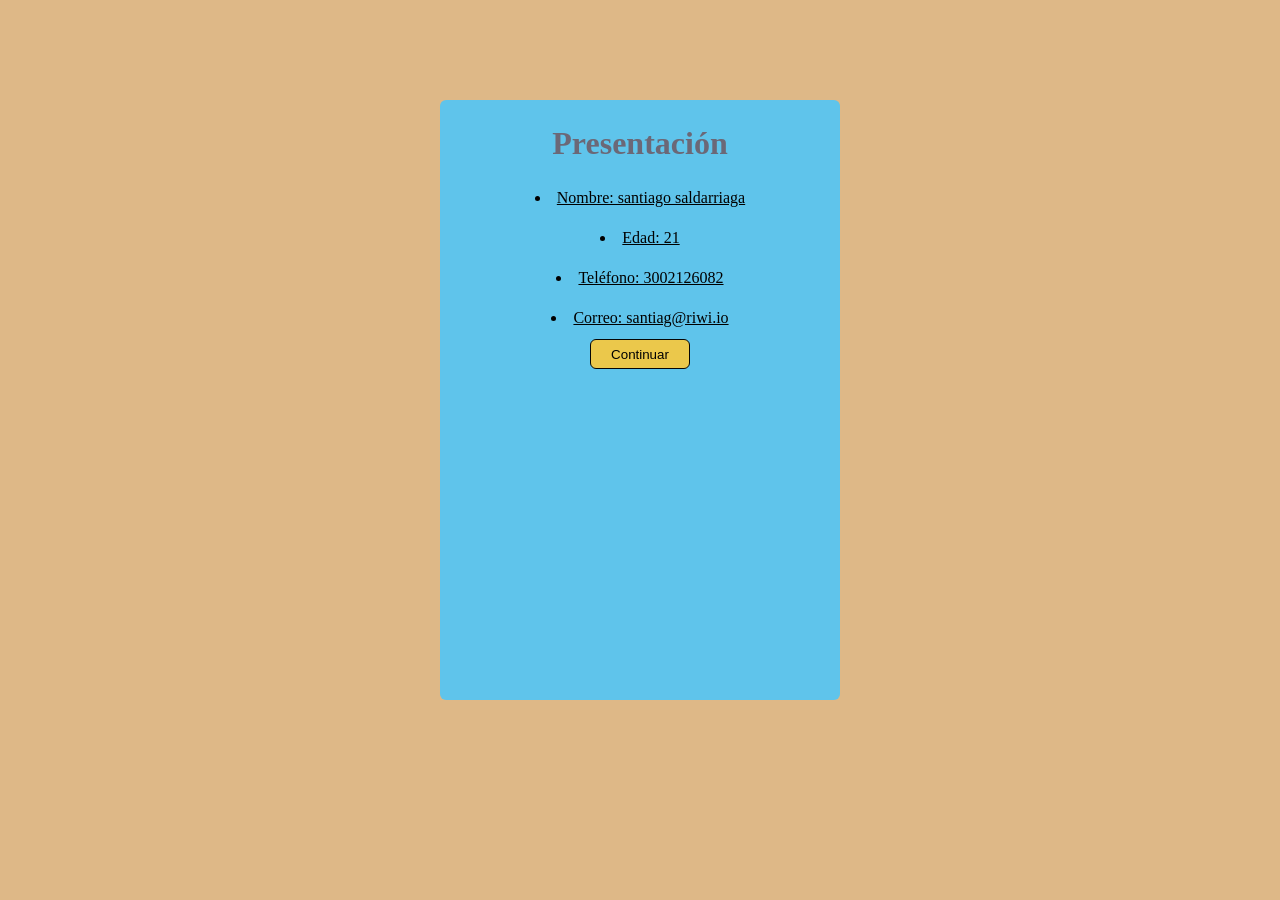
==== index.html @ 9ba7ffd6 "agregue la carpeta imagenes" ====
<!DOCTYPE html>
<html lang="en">
<head>
    <meta charset="UTF-8">
    <meta name="viewport" content="width=device-width, initial-scale=1.0">
    <title>Pagina 1</title>
    <link rel="stylesheet" href="style.css">
</head>
<body>
    <form class="cuestionario" action="enviado.html" method="get">
        <h1>Presentación</h1>
        <li>Nombre: santiago saldarriaga</li>
        <li>Edad: 21</li>
        <li>Teléfono: 3002126082</li>
        <li>Correo: santiag@riwi.io</li>
        <button type="submit" onclick="window.location.href='./enviado.html'">Continuar</button>
    </form> 

    <script></script>
</body>
</html>
---- style.css ----
* {
    margin: 0;
    padding: 0;
    box-sizing: border-box;
}
body{
    width: 100%;
    height: 100%;
    background-color: burlywood;
    display: flex;
    align-items: center;
    justify-content: center;
}
.cuestionario{
    width: 400px;
    height: 600px;
    margin-top: 100px;
    background-color: rgb(95, 196, 235);
    border-radius: 6px;
    display: flex;
    flex-direction: column;
    align-items: center;
    justify-content: flex-start;
    gap: 12px;
    padding: 20px;
    
}
h1{
    margin: 5px;
    color: rgba(114, 49, 49, 0.629);
}
li{
    color: rgb(0, 0, 0);
    margin-top: 10px;
    text-decoration: underline;
}
button{
    width: 100px;
    height: 30px;
    border-radius: 6px;
    border: 1px solid rgb(6, 6, 6);
    background-color: rgb(235, 200, 75);
}
a{
    color: rgb(0, 0, 0);
    margin-top: 10px;
}
img{
    width: 300px;
    height: 300px;
    border-radius: 50%;
}
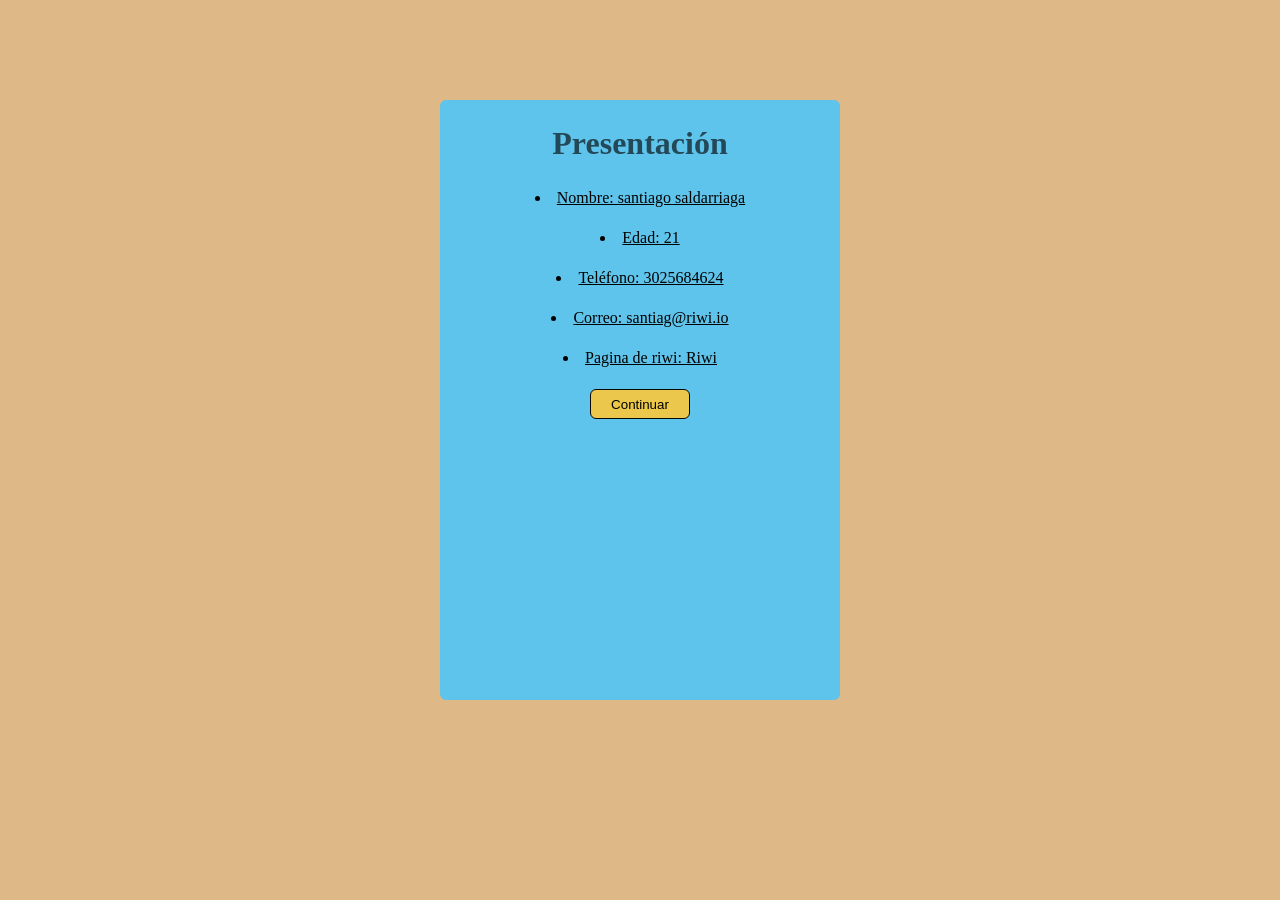
==== commit c33dc0f4: "pequeños cambios" ====
--- a/index.html
+++ b/index.html
@@ -11,9 +11,10 @@
         <h1>Presentación</h1>
         <li>Nombre: santiago saldarriaga</li>
         <li>Edad: 21</li>
-        <li>Teléfono: 3002126082</li>
+        <li>Teléfono: 3025684624</li>
         <li>Correo: santiag@riwi.io</li>
-        <button type="submit" onclick="window.location.href='./enviado.html'">Continuar</button>
+        <li>Pagina de riwi: <a href="https://riwi.io" target="_blank">Riwi</a></li>
+        <button type="submit">Continuar</button>
     </form> 
 
     <script></script>
--- a/style.css
+++ b/style.css
@@ -27,7 +27,7 @@
 }
 h1{
     margin: 5px;
-    color: rgba(114, 49, 49, 0.629);
+    color: rgba(0, 0, 0, 0.629);
 }
 li{
     color: rgb(0, 0, 0);
@@ -40,13 +40,20 @@
     border-radius: 6px;
     border: 1px solid rgb(6, 6, 6);
     background-color: rgb(235, 200, 75);
+    margin-top: 10px;
 }
 a{
     color: rgb(0, 0, 0);
     margin-top: 10px;
 }
+a:hover{
+    color: rgb(235, 5, 5);
+}
 img{
     width: 300px;
     height: 300px;
     border-radius: 50%;
+}
+button:hover{
+    background-color: rgb(214, 117, 32);
 }
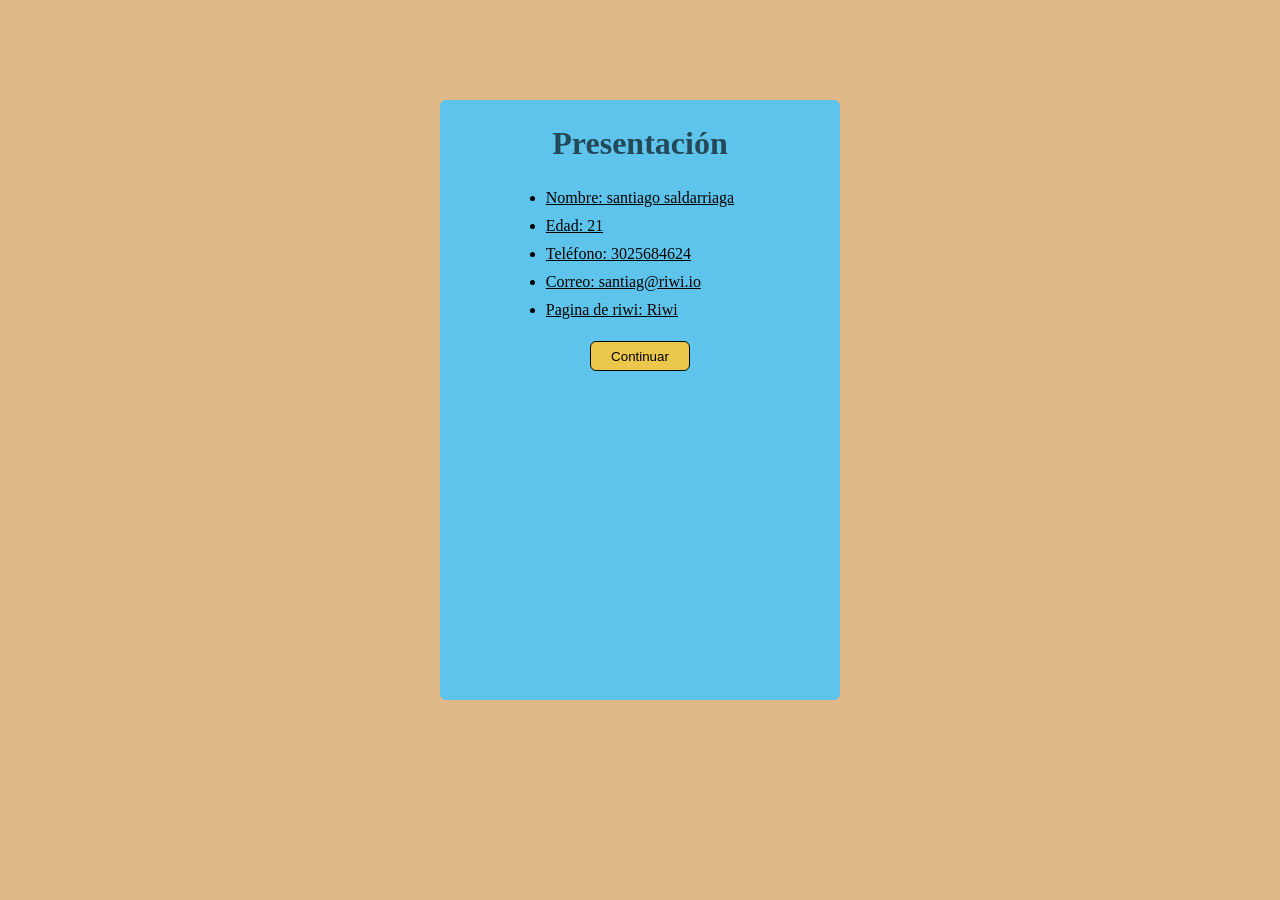
==== commit 5eb5e1e2: "pequeños cambios2" ====
--- a/index.html
+++ b/index.html
@@ -1,22 +1,28 @@
 <!DOCTYPE html>
 <html lang="en">
+
 <head>
     <meta charset="UTF-8">
     <meta name="viewport" content="width=device-width, initial-scale=1.0">
     <title>Pagina 1</title>
     <link rel="stylesheet" href="style.css">
 </head>
+
 <body>
     <form class="cuestionario" action="enviado.html" method="get">
         <h1>Presentación</h1>
-        <li>Nombre: santiago saldarriaga</li>
-        <li>Edad: 21</li>
-        <li>Teléfono: 3025684624</li>
-        <li>Correo: santiag@riwi.io</li>
-        <li>Pagina de riwi: <a href="https://riwi.io" target="_blank">Riwi</a></li>
+        <ul>
+            <li>Nombre: santiago saldarriaga</li>
+            <li>Edad: 21</li>
+            <li>Teléfono: 3025684624</li>
+            <li>Correo: santiag@riwi.io</li>
+            <li>Pagina de riwi: <a href="https://riwi.io" target="_blank">Riwi</a></li>
+        </ul>
         <button type="submit">Continuar</button>
-    </form> 
+
+    </form>
 
     <script></script>
 </body>
+
 </html>
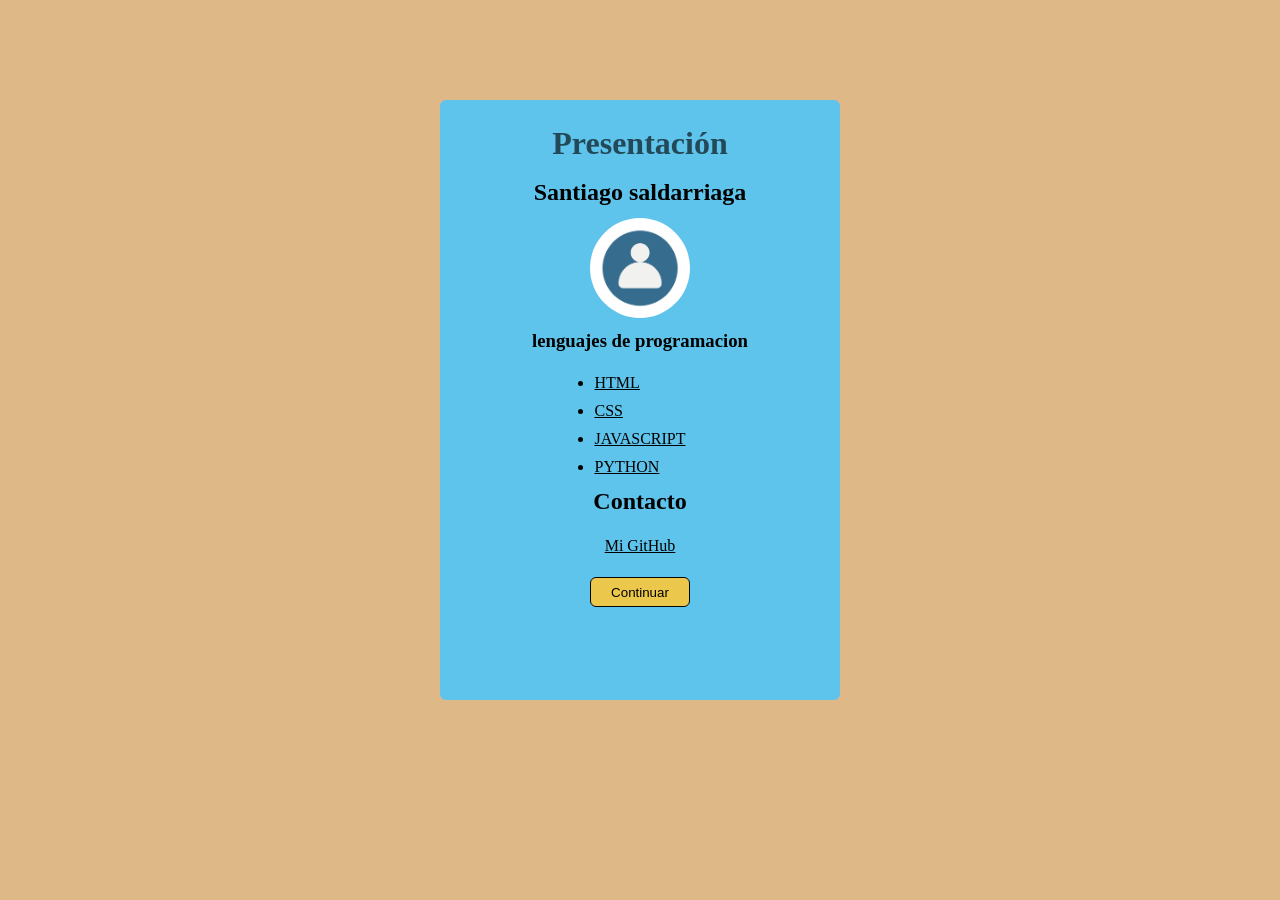
==== commit 70765946: "tarea hecha" ====
--- a/index.html
+++ b/index.html
@@ -11,18 +11,21 @@
 <body>
     <form class="cuestionario" action="enviado.html" method="get">
         <h1>Presentación</h1>
+        <h2>Santiago saldarriaga</h2>
+        <img src="./IMAGENES/images.png">
+        <h3>lenguajes de programacion</h3>
         <ul>
-            <li>Nombre: santiago saldarriaga</li>
-            <li>Edad: 21</li>
-            <li>Teléfono: 3025684624</li>
-            <li>Correo: santiag@riwi.io</li>
-            <li>Pagina de riwi: <a href="https://riwi.io" target="_blank">Riwi</a></li>
+           <li>HTML</li>
+           <li>CSS</li>
+           <li>JAVASCRIPT</li>
+           <li>PYTHON</li>
         </ul>
+        <h2>Contacto</h2>
+        <a href="https://github.com/">Mi GitHub</a>
         <button type="submit">Continuar</button>
 
     </form>
 
-    <script></script>
 </body>
 
 </html>
--- a/style.css
+++ b/style.css
@@ -50,8 +50,8 @@
     color: rgb(235, 5, 5);
 }
 img{
-    width: 300px;
-    height: 300px;
+    width: 100px;
+    height: 100px;
     border-radius: 50%;
 }
 button:hover{
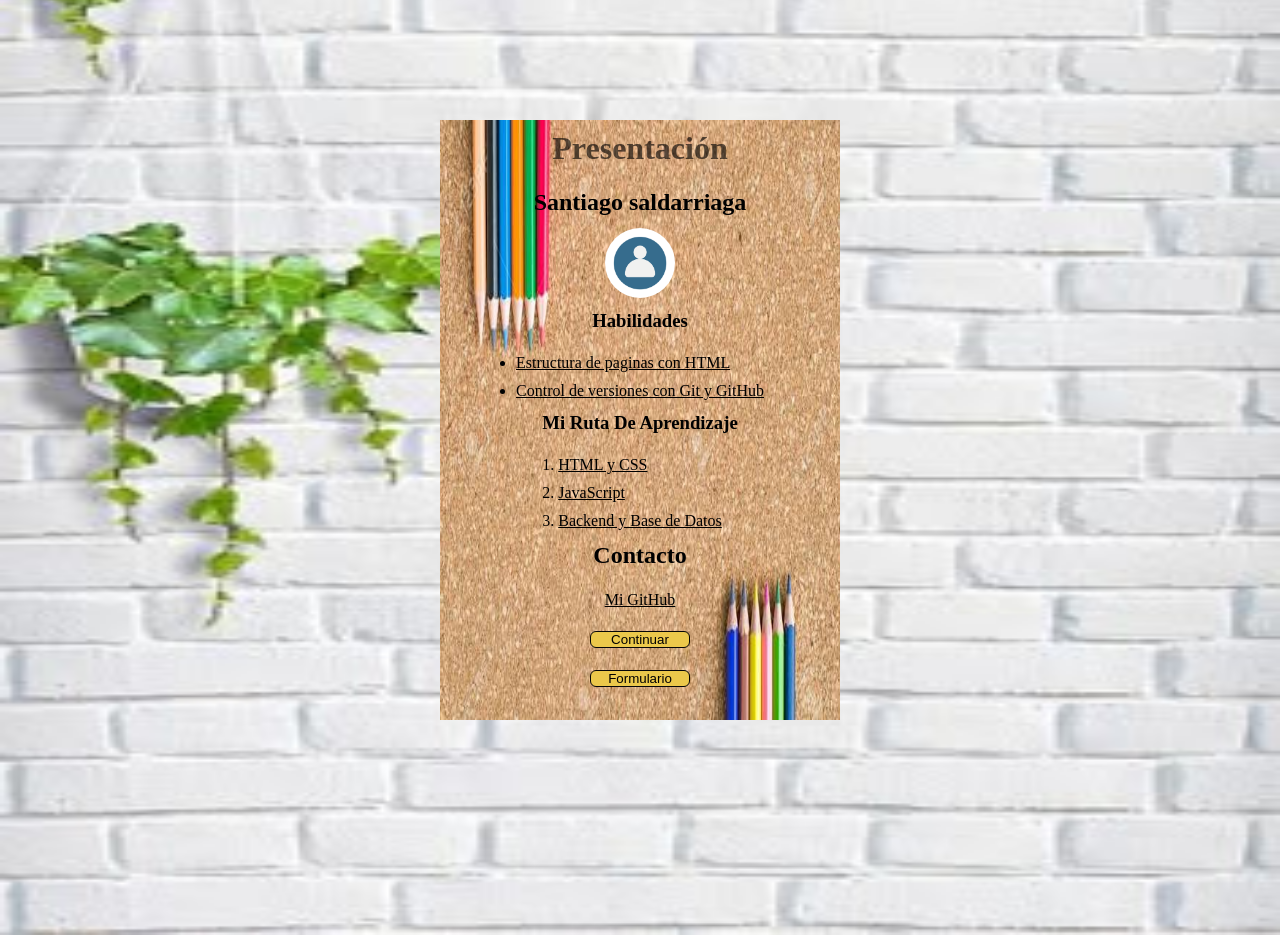
==== commit d953df1e: "pagina personal terminada" ====
--- a/index.html
+++ b/index.html
@@ -9,20 +9,28 @@
 </head>
 
 <body>
+    <img class="fondo" src="./IMAGENES/a3b3368016f2c518c433aff7e9b2bd2e.jpg">
     <form class="cuestionario" action="enviado.html" method="get">
+        <img class="fondo2" src="./IMAGENES/images.jpeg">
         <h1>Presentación</h1>
         <h2>Santiago saldarriaga</h2>
         <img src="./IMAGENES/images.png">
-        <h3>lenguajes de programacion</h3>
+        <h3>Habilidades</h3>
         <ul>
-           <li>HTML</li>
-           <li>CSS</li>
-           <li>JAVASCRIPT</li>
-           <li>PYTHON</li>
+            <li>Estructura de paginas con HTML</li>
+            <li>Control de versiones con Git y GitHub</li>
         </ul>
+        <h3>Mi Ruta De Aprendizaje</h3>
+        <ol>
+            <li>HTML y CSS</li>
+            <li>JavaScript</li>
+            <li>Backend y Base de Datos</li>
+        </ol>
+
         <h2>Contacto</h2>
-        <a href="https://github.com/">Mi GitHub</a>
+        <a href="https://github.com/" target="_blank">Mi GitHub</a>
         <button type="submit">Continuar</button>
+        <button type="submit" formaction="formulario.html">Formulario</button>
 
     </form>
 
--- a/style.css
+++ b/style.css
@@ -6,16 +6,15 @@
 body{
     width: 100%;
     height: 100%;
-    background-color: burlywood;
     display: flex;
     align-items: center;
     justify-content: center;
+    flex-direction: column
 }
 .cuestionario{
     width: 400px;
     height: 600px;
     margin-top: 100px;
-    background-color: rgb(95, 196, 235);
     border-radius: 6px;
     display: flex;
     flex-direction: column;
@@ -25,8 +24,31 @@
     padding: 20px;
     
 }
+.formulario{
+    width: 400px;
+    height: 600px;
+    margin-top: 100px;
+    border-radius: 6px;
+    flex-direction: column;
+    text-align: center;
+    align-items: center;
+    justify-content: center;
+    gap: 12px;
+    padding: 20px;
+    
+}
+label{
+    margin-top: 10px;
+    color: rgb(0, 0, 0);
+}
+input{
+    width: 200px;
+    height: 30px;
+    border-radius: 6px;
+    border: 1px solid rgb(6, 6, 6);
+}
 h1{
-    margin: 5px;
+    margin: 10px;
     color: rgba(0, 0, 0, 0.629);
 }
 li{
@@ -50,10 +72,29 @@
     color: rgb(235, 5, 5);
 }
 img{
-    width: 100px;
-    height: 100px;
+    width: 70px;
+    height: 70px;
     border-radius: 50%;
 }
 button:hover{
     background-color: rgb(214, 117, 32);
+}
+table{
+    background-color: rgb(235, 200, 75);
+    border: 5px solid rgb(0, 0, 0);
+    color: navy;
+}
+.fondo{
+    position: absolute;
+    width: 100%;
+    height: 130%;
+    border-radius: 0px;
+    z-index: -1;
+}
+.fondo2{
+    position: absolute;
+    width: 400px;
+    height: 600px;
+    border-radius: 0px;
+    z-index: -1;
 }
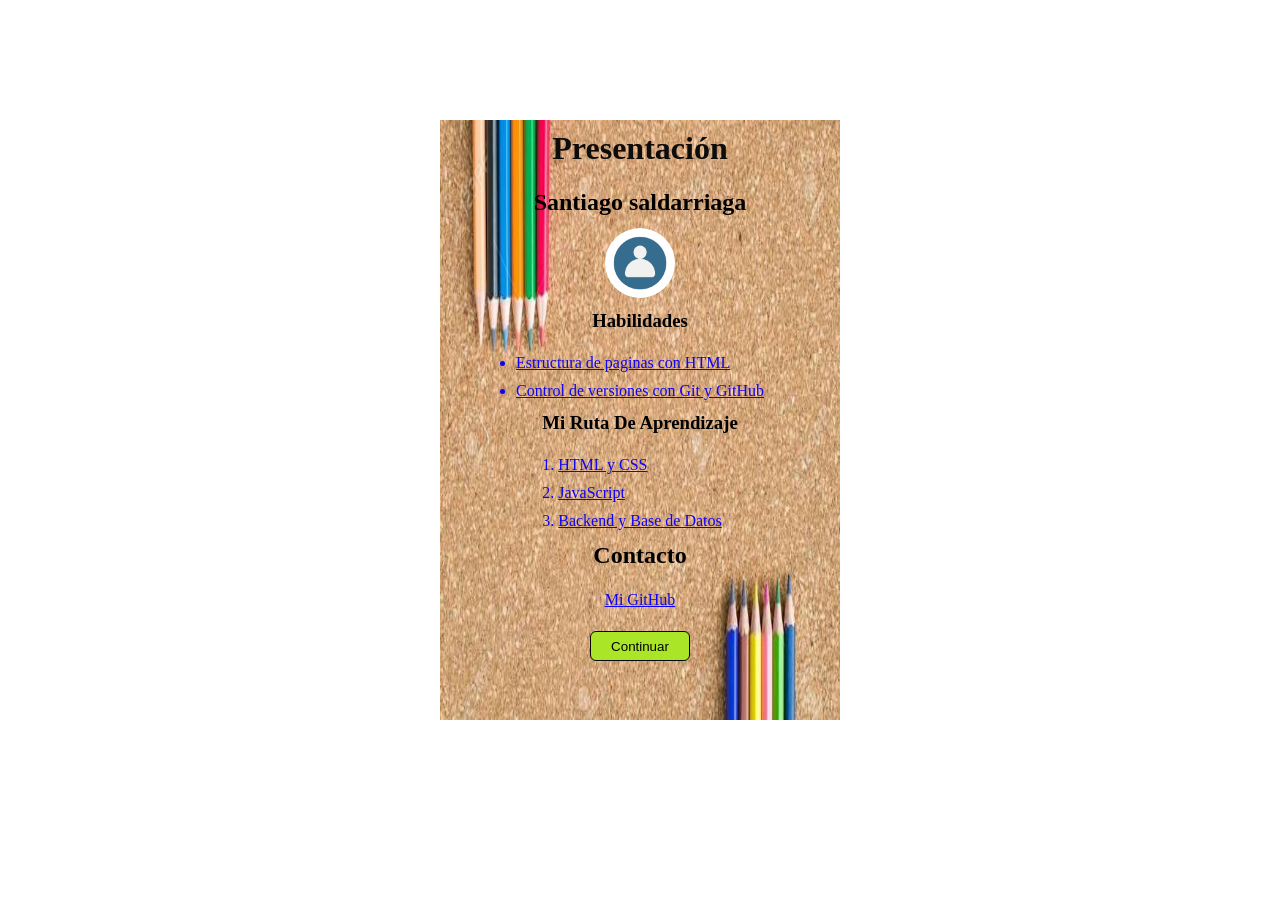
==== commit 0056cbbc: "mini cambios" ====
--- a/index.html
+++ b/index.html
@@ -9,7 +9,7 @@
 </head>
 
 <body>
-    <img class="fondo" src="./IMAGENES/a3b3368016f2c518c433aff7e9b2bd2e.jpg">
+    
     <form class="cuestionario" action="enviado.html" method="get">
         <img class="fondo2" src="./IMAGENES/images.jpeg">
         <h1>Presentación</h1>
@@ -30,8 +30,6 @@
         <h2>Contacto</h2>
         <a href="https://github.com/" target="_blank">Mi GitHub</a>
         <button type="submit">Continuar</button>
-        <button type="submit" formaction="formulario.html">Formulario</button>
-
     </form>
 
 </body>
--- a/style.css
+++ b/style.css
@@ -37,22 +37,12 @@
     padding: 20px;
     
 }
-label{
-    margin-top: 10px;
-    color: rgb(0, 0, 0);
-}
-input{
-    width: 200px;
-    height: 30px;
-    border-radius: 6px;
-    border: 1px solid rgb(6, 6, 6);
-}
 h1{
     margin: 10px;
-    color: rgba(0, 0, 0, 0.629);
+    color: rgba(10, 10, 10, 0.989);
 }
 li{
-    color: rgb(0, 0, 0);
+    color: rgb(16, 4, 244);
     margin-top: 10px;
     text-decoration: underline;
 }
@@ -61,15 +51,16 @@
     height: 30px;
     border-radius: 6px;
     border: 1px solid rgb(6, 6, 6);
-    background-color: rgb(235, 200, 75);
+    background-color: rgb(170, 230, 39);
     margin-top: 10px;
+    cursor: pointer;
 }
 a{
-    color: rgb(0, 0, 0);
+    color: rgb(16, 4, 244);
     margin-top: 10px;
 }
 a:hover{
-    color: rgb(235, 5, 5);
+    color: rgb(243, 237, 237);
 }
 img{
     width: 70px;
@@ -80,16 +71,18 @@
     background-color: rgb(214, 117, 32);
 }
 table{
-    background-color: rgb(235, 200, 75);
-    border: 5px solid rgb(0, 0, 0);
-    color: navy;
+    width: 300px;
+    height: 200px;
+    background-color: rgb(241, 240, 237);
+    border: 2px solid rgb(0, 0, 0);
+    color: rgb(9, 9, 9);
+    border-radius: 6px;
 }
-.fondo{
-    position: absolute;
-    width: 100%;
-    height: 130%;
-    border-radius: 0px;
-    z-index: -1;
+tr,
+th{
+    background-color: skyblue;
+    border-radius: 4px;
+    font-family: 'Lucida Sans', 'Lucida Sans Regular', 'Lucida Grande', 'Lucida Sans Unicode', Geneva, Verdana, sans-serif;
 }
 .fondo2{
     position: absolute;
@@ -97,4 +90,4 @@
     height: 600px;
     border-radius: 0px;
     z-index: -1;
-}+}
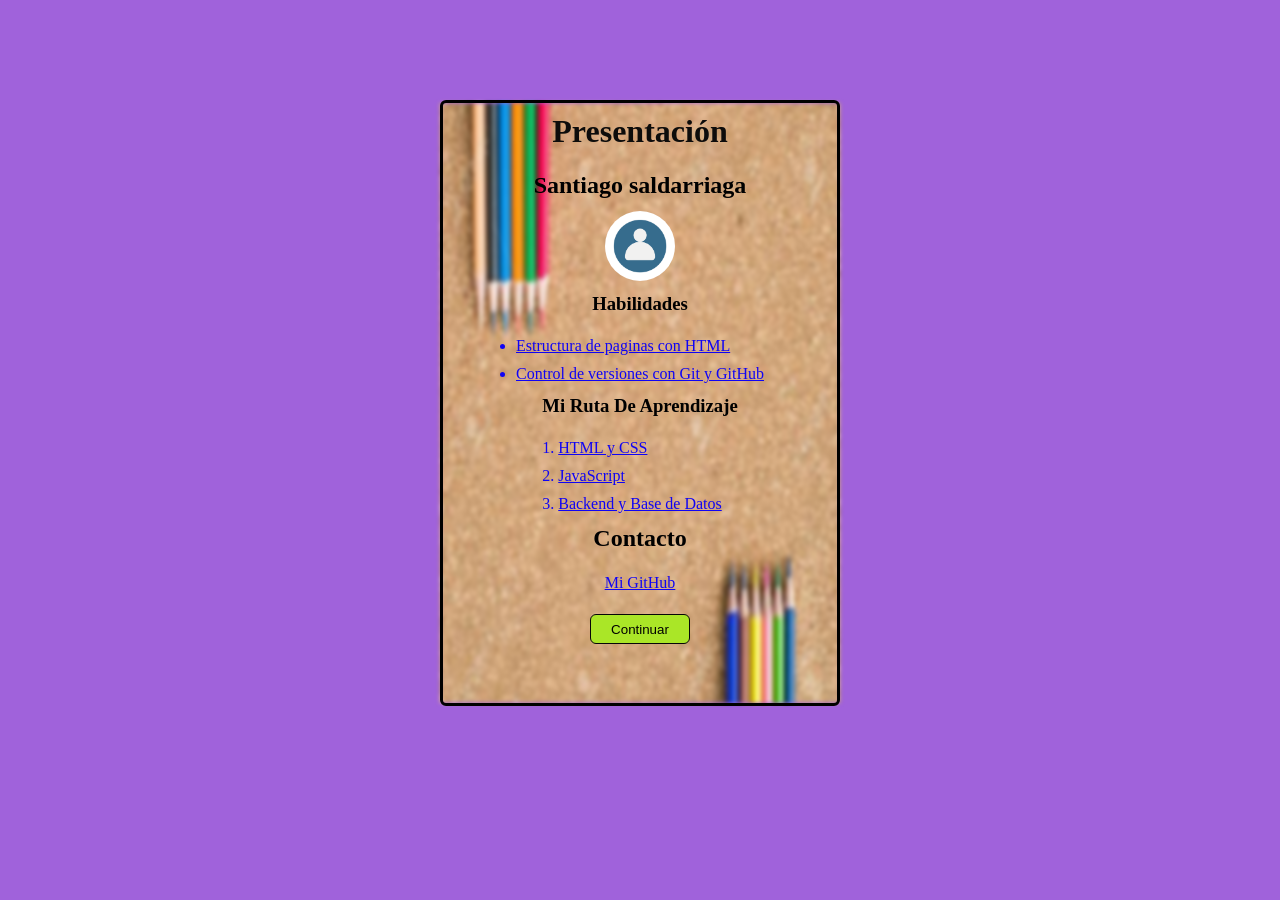
==== commit ec47450c: "cambio de colores" ====
--- a/index.html
+++ b/index.html
@@ -10,28 +10,28 @@
 
 <body>
     
-    <form class="cuestionario" action="enviado.html" method="get">
-        <img class="fondo2" src="./IMAGENES/images.jpeg">
-        <h1>Presentación</h1>
-        <h2>Santiago saldarriaga</h2>
-        <img src="./IMAGENES/images.png">
-        <h3>Habilidades</h3>
-        <ul>
-            <li>Estructura de paginas con HTML</li>
-            <li>Control de versiones con Git y GitHub</li>
-        </ul>
-        <h3>Mi Ruta De Aprendizaje</h3>
-        <ol>
-            <li>HTML y CSS</li>
-            <li>JavaScript</li>
-            <li>Backend y Base de Datos</li>
-        </ol>
+        <form class="cuestionario" action="enviado.html" method="get">
+            <img class="fondo2" src="./IMAGENES/images.jpeg">
+            <h1>Presentación</h1>
+            <h2>Santiago saldarriaga</h2>
+            <img src="./IMAGENES/images.png">
+            <h3>Habilidades</h3>
+            <ul>
+                <li>Estructura de paginas con HTML</li>
+                <li>Control de versiones con Git y GitHub</li>
+            </ul>
+            <h3>Mi Ruta De Aprendizaje</h3>
+            <ol>
+                <li>HTML y CSS</li>
+                <li>JavaScript</li>
+                <li>Backend y Base de Datos</li>
+            </ol>
 
-        <h2>Contacto</h2>
-        <a href="https://github.com/" target="_blank">Mi GitHub</a>
-        <button type="submit">Continuar</button>
-    </form>
-
+            <h2>Contacto</h2>
+            <a href="https://github.com/" target="_blank">Mi GitHub</a>
+            <button type="submit">Continuar</button>
+        </form>
+  
 </body>
 
 </html>
--- a/style.css
+++ b/style.css
@@ -2,18 +2,21 @@
     margin: 0;
     padding: 0;
     box-sizing: border-box;
-}
+} 
 body{
     width: 100%;
     height: 100%;
     display: flex;
+    background-color: rgb(160, 98, 219);
     align-items: center;
     justify-content: center;
     flex-direction: column
+    
 }
+
 .cuestionario{
     width: 400px;
-    height: 600px;
+    height: 606px;
     margin-top: 100px;
     border-radius: 6px;
     display: flex;
@@ -21,8 +24,8 @@
     align-items: center;
     justify-content: flex-start;
     gap: 12px;
-    padding: 20px;
-    
+    padding: 0px;
+    border: 3px solid;
 }
 .formulario{
     width: 400px;
@@ -68,19 +71,19 @@
     border-radius: 50%;
 }
 button:hover{
-    background-color: rgb(214, 117, 32);
+    background-color: rgba(6, 6, 6, 0.482);
 }
 table{
     width: 300px;
     height: 200px;
-    background-color: rgb(241, 240, 237);
+    background-color: rgba(4, 4, 4, 0.571);
     border: 2px solid rgb(0, 0, 0);
     color: rgb(9, 9, 9);
     border-radius: 6px;
 }
 tr,
 th{
-    background-color: skyblue;
+    background-color: rgba(104, 4, 243, 0.572);
     border-radius: 4px;
     font-family: 'Lucida Sans', 'Lucida Sans Regular', 'Lucida Grande', 'Lucida Sans Unicode', Geneva, Verdana, sans-serif;
 }
@@ -90,4 +93,5 @@
     height: 600px;
     border-radius: 0px;
     z-index: -1;
+    filter: blur(2px);
 }
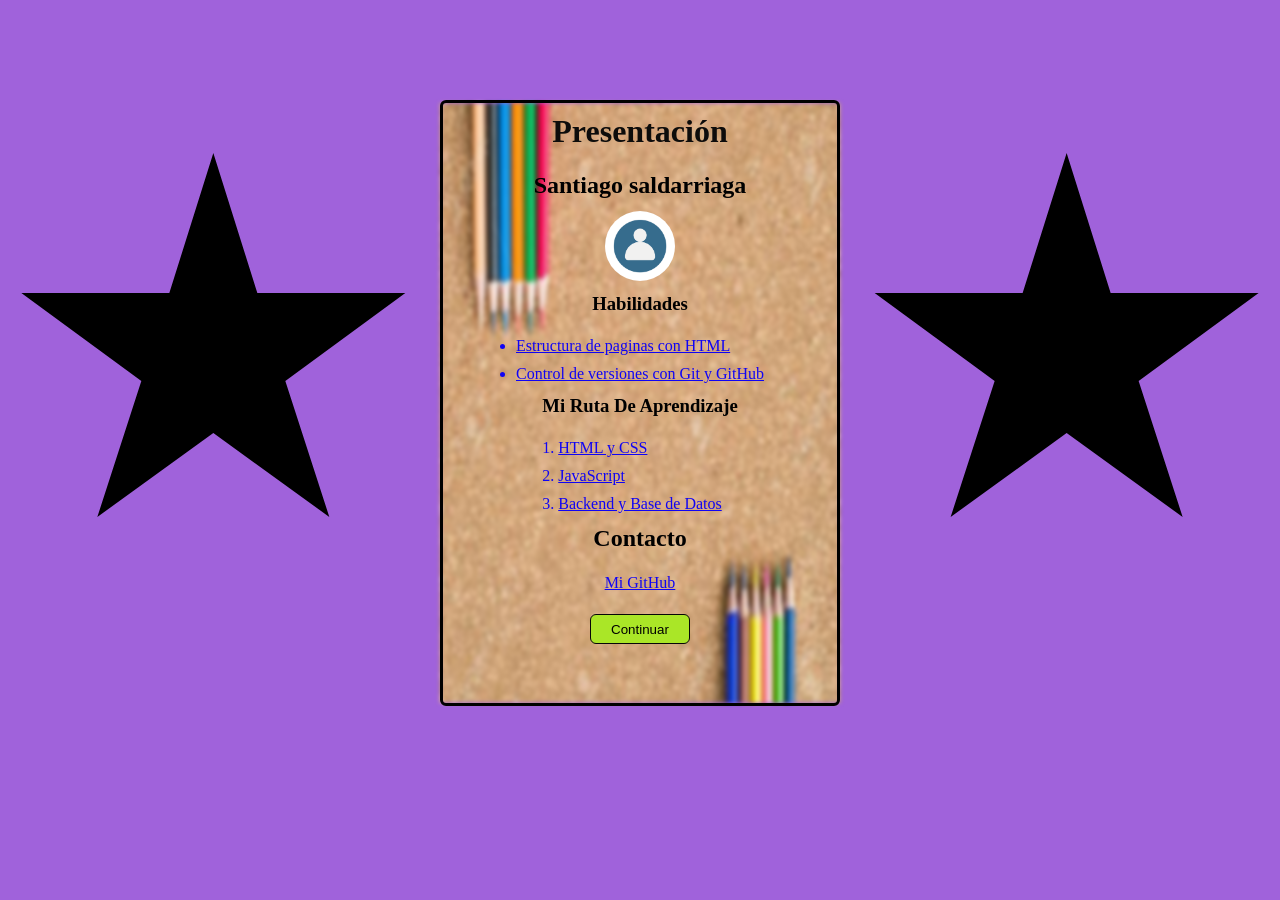
==== commit 50999954: "grid" ====
--- a/index.html
+++ b/index.html
@@ -9,6 +9,7 @@
 </head>
 
 <body>
+    <div></div>
     
         <form class="cuestionario" action="enviado.html" method="get">
             <img class="fondo2" src="./IMAGENES/images.jpeg">
@@ -31,6 +32,7 @@
             <a href="https://github.com/" target="_blank">Mi GitHub</a>
             <button type="submit">Continuar</button>
         </form>
+        <div></div>
   
 </body>
 
--- a/style.css
+++ b/style.css
@@ -9,8 +9,8 @@
     display: flex;
     background-color: rgb(160, 98, 219);
     align-items: center;
-    justify-content: center;
-    flex-direction: column
+    justify-content: space-around;
+    flex-direction: row;
     
 }
 
@@ -95,3 +95,31 @@
     z-index: -1;
     filter: blur(2px);
 }
+div{
+    position: relative;
+    width: 400px;
+    height: 400px;
+    flex: 0 0 400px;
+    animation: brillo 1.5s ease-in-out infinite alternate;
+}
+div::before {
+    content: "";
+    position: absolute;
+    inset: 0;
+    background-color: black;
+    clip-path: polygon(
+        50% 0%, 61% 35%, 98% 35%, 68% 57%, 79% 91%,
+        50% 70%, 21% 91%, 32% 57%, 2% 35%, 39% 35%
+    );
+}
+@keyframes brillo {
+    from {
+        filter: drop-shadow(0 0 8px white)
+                drop-shadow(0 0 16px gold);
+    }
+    to {
+        filter: drop-shadow(0 0 12px white)
+                drop-shadow(0 0 28px gold)
+                drop-shadow(0 0 45px orange);
+    }
+}
